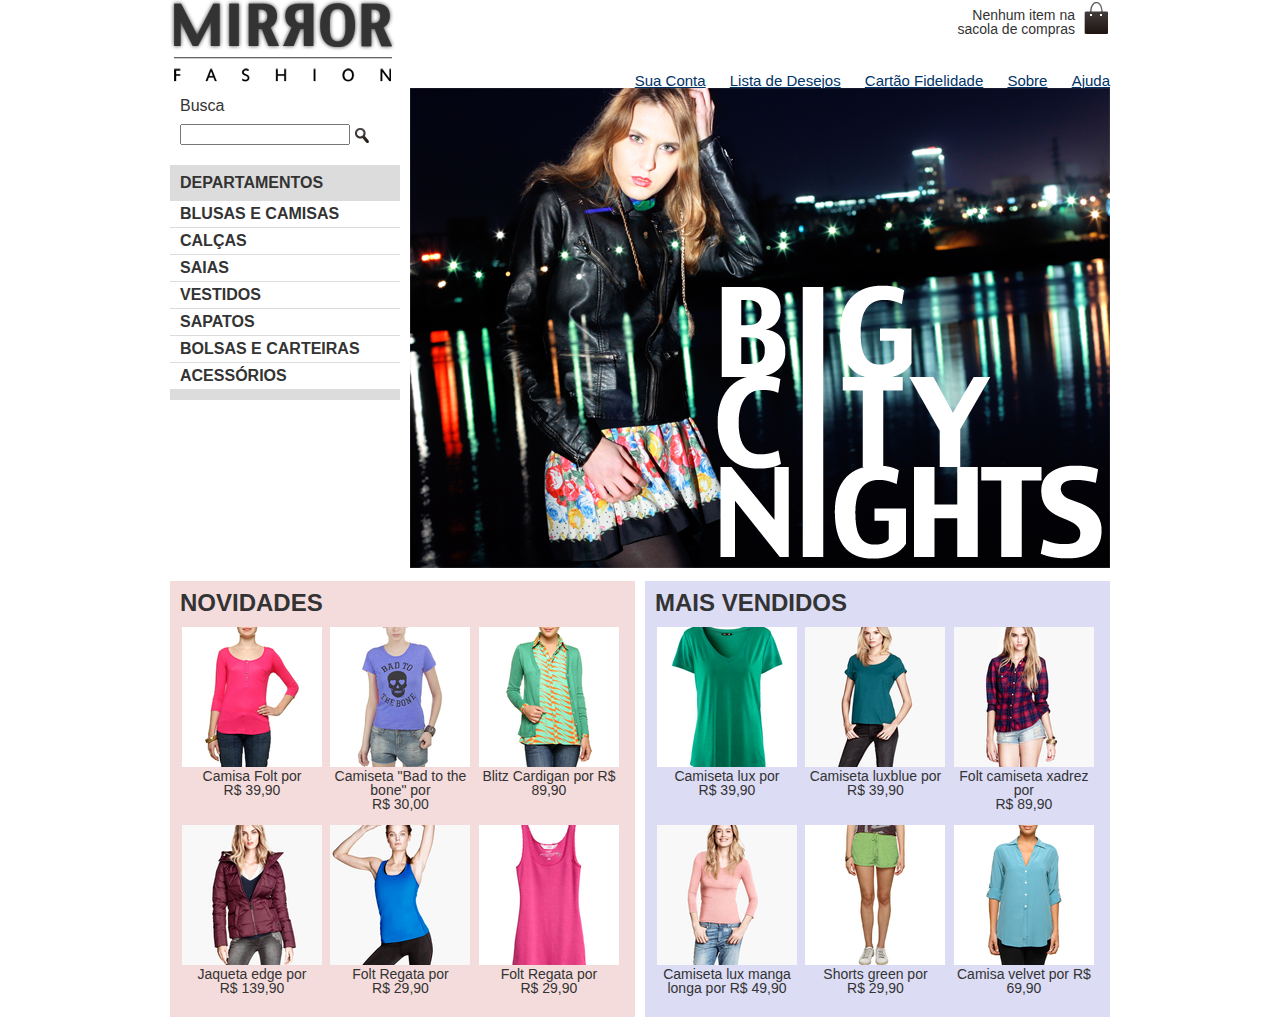
==== index.html @ 16ec89a5 "Primeiro Commit" ====
<!DOCTYPE html>
<html>
<head>
<title>Mirror Fashion</title>
<link rel="stylesheet" href="css/reset.css">
<link rel="stylesheet" href="css/estilo.css"> 
<meta charset="utf-8">
</head>
<body>

<header class="container">
<h1><img class="logotipo"src="img/logo.png" alt="Mirror Fashion"></h1>
<p class="sacola">
Nenhum item na sacola de compras
</p>
<nav class="menu-opcoes">
<ul>
<li><a href="#">Sua Conta</a></li>
<li><a href="#">Lista de Desejos</a></li>
<li><a href="#">Cartão Fidelidade</a></li>
<li><a href="sobre.html">Sobre</a></li>
<li><a href="#">Ajuda</a></li>
</ul>
</nav>
</header>

<div class="container destaque">
<section class="busca">
<h2>Busca</h2>
<form>
<input type="search">
<input type="image" src="img/busca.png">
</form>
</section><!-- fim .busca -->
<section class="menu-departamentos">
<h2>Departamentos</h2>
<nav>
<ul>
<li><a href="#">Blusas e Camisas</a></li>
<li><a href="#">Calças</a></li>
<li><a href="#">Saias</a></li>
<li><a href="#">Vestidos</a></li>
<li><a href="#">Sapatos</a></li>
<li><a href="#">Bolsas e Carteiras</a></li>
<li><a href="#">Acessórios</a></li>
</ul>
</nav>
</section><!-- fim .menu-departamentos -->
<img src="img/destaque-home.png" alt="Promoção: Big City Night">
</div><!-- fim .container .destaque -->

<!-- Começo painel novidades -->
<div class="container paineis">
<section class="painel novidades">

<h2>Novidades</h2>
<ol>
<!-- primeiro produto -->
<li>
<a href="produto.html">
<figure>
<img src="img/produtos/miniatura13.png">
<figcaption>Camisa Folt por <br>R$ 39,90</figcaption>
</figure>
</a>
</li>

<li>
<a href="produto.html">
<figure>
<img src="img/produtos/miniatura2.png">
<figcaption>Camiseta "Bad to the bone" por <br>R$ 30,00</figcaption>
</figure>
</a>
</li>

<li>
<a href="produto.html">
<figure>
<img src="img/produtos/miniatura3.png">
<figcaption>Blitz Cardigan por R$ 89,90</figcaption>
</figure>
</a>
</li>

<li>
<a href="produto.html">
<figure>
<img src="img/produtos/miniatura4.png">
<figcaption>Jaqueta edge por <br>R$ 139,90</figcaption>
</figure>
</a>
</li>

<li>
<a href="produto.html">
<figure>
<img src="img/produtos/miniatura5.png">
<figcaption>Folt Regata por <br>R$ 29,90</figcaption>
</figure>
</a>
</li>

<li>
<a href="produto.html">
<figure>
<img src="img/produtos/miniatura6.png">
<figcaption>Folt Regata por <br>R$ 29,90</figcaption>
</figure>
</a>
</li>

</ol>
</section>
<!-- Fim painel novidades -->

<!-- Começo painel mais vendidos -->
<section class="painel mais-vendidos">
<h2>Mais Vendidos</h2>
<ol>
<!-- Primeiro produto -->
<li>
<a href="produto.html">
<figure>
<img src="img/produtos/miniatura7.png">
<figcaption>Camiseta lux por <br>R$ 39,90</figcaption>
</figure>
</a>
</li>

<li>
<a href="produto.html">
<figure>
<img src="img/produtos/miniatura8.png">
<figcaption>Camiseta luxblue por R$ 39,90</figcaption>
</figure>
</a>
</li>

<li>
<a href="produto.html">
<figure>
<img src="img/produtos/miniatura9.png">
<figcaption>Folt camiseta xadrez por <br>R$ 89,90</figcaption>
</figure>
</a>
</li>

<li>
<a href="produto.html">
<figure>
<img src="img/produtos/miniatura10.png">
<figcaption>Camiseta lux manga longa por R$ 49,90</figcaption>
</figure>
</a>
</li>

<li>
<a href="produto.html">
<figure>
<img src="img/produtos/miniatura11.png">
<figcaption>Shorts green por <br>R$ 29,90</figcaption>
</figure>
</a>
</li>

<li>
<a href="produto.html">
<figure>
<img src="img/produtos/miniatura12.png">
<figcaption>Camisa velvet por R$ 69,90</figcaption>
</figure>
</a>
</li>

</ol>
</section>

</div>
---- css/estilo.css ----
body {
color: #333333;
font-family: "Lucida Sans Unicode", "Lucida Grande", sans-serif;
}

/* cabeçalho */

.menu-opcoes ul li {
 display: inline;
 margin-left: 20px;
}

.menu-opcoes {
 position: absolute;
 bottom: 0;
 right: 0;
}

.menu-opcoes ul {
 font-size: 15px;
}
.menu-opcoes a {
 color: #003366;
}

.sacola {
 padding-top: 8px;
 position: absolute;
 top: 0;
 right: 0;
 background: url(../img/sacola.png) no-repeat top right;
 font-size: 14px;
 padding-right: 35px;
 text-align: right;
 width: 140px;
}

.container {
 margin: 0 auto;
 width: 940px;
}

header {
 position: relative;
}
/* fim do cabeçalho */

Q/* começo menu de busca */
.busca,
.menu-departamentos {
background-color: #dcdcdc;
font-weight: bold;
text-transform: uppercase;
margin-right: 10px;
width: 230px;
}
.busca h2,
.busca form,
.menu-departamentos h2 {
margin: 10px;
}
.menu-departamentos li {
background-color: white;
margin-bottom: 1px;
padding: 5px 10px;
}
.menu-departamentos a {
color: #333333;
text-decoration: none;
}

.busca input {
vertical-align: middle;
}

.busca input[type=search] {
width: 170px;
}

.busca,
.menu-departamentos {
float: left;
}

.menu-departamentos {
clear: left;
margin-top: 10px;
padding-bottom: 10px;
}

destaque {
margin-top: 10px;
}


/* fim menu de busca */

/* começo paineis novidades e mais vendidos */

.painel {
margin: 10px 0;
padding: 10px;
width: 445px;
}

.novidades {
float: left;
background-color: #f5dcdc;
}

.mais-vendidos {
float: right;
background-color: #dcdcf5;
}

.painel li {
display: inline-block;
vertical-align: top;
width: 140px;
margin: 2px;
padding-bottom: 10px;
}

.painel h2 {
font-size: 24px;
font-weight: bold;
text-transform: uppercase;
margin-bottom: 10px;
}
.painel a {
color: #333;
font-size: 14px;
text-align: center;
text-decoration: none;
}
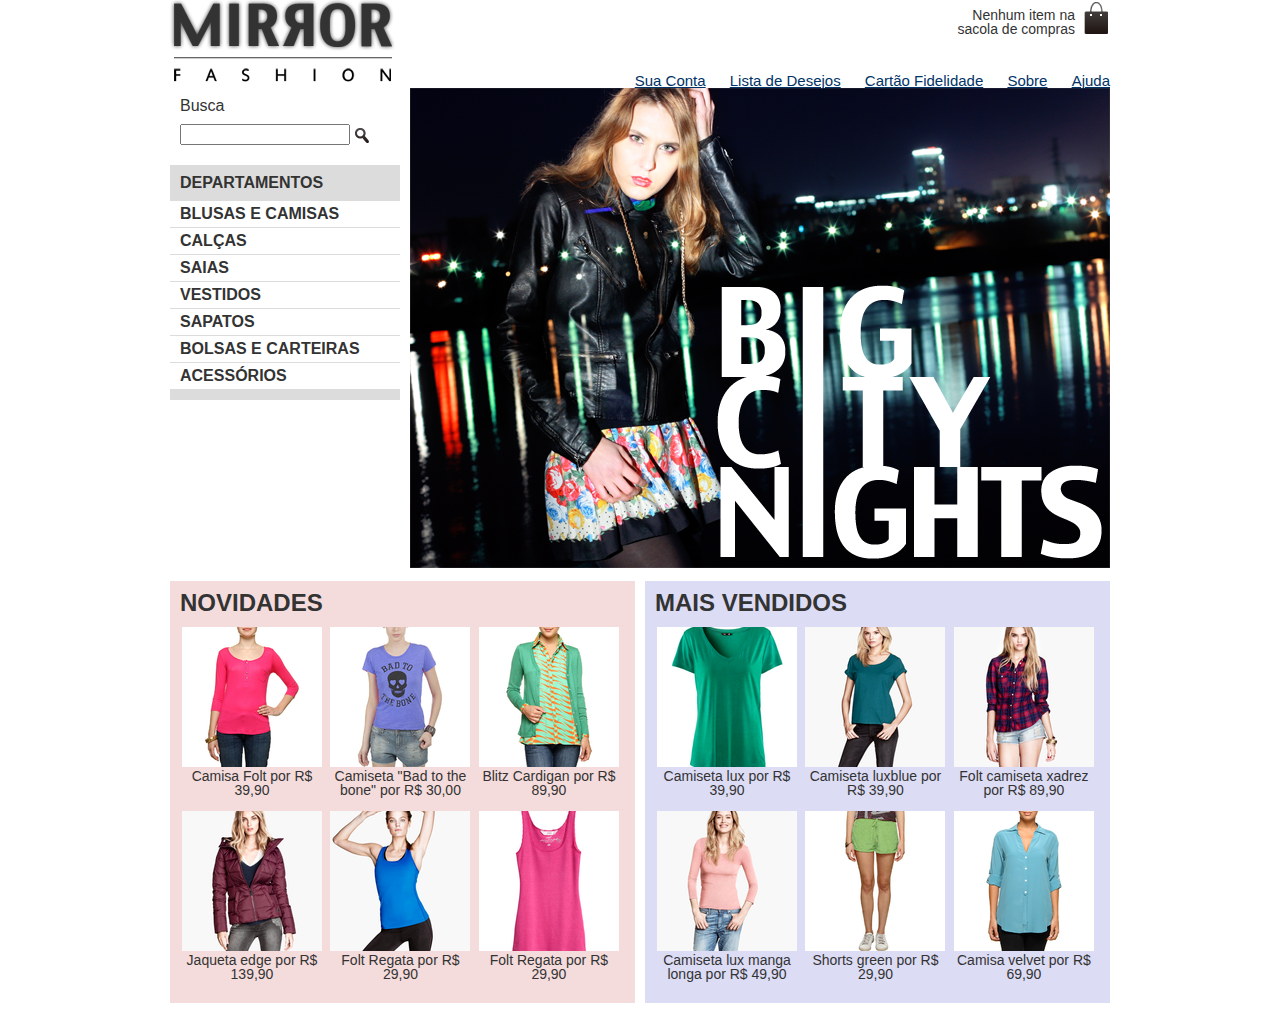
==== commit 581a5ec2: "remoção das tags br" ====
--- a/index.html
+++ b/index.html
@@ -60,7 +60,7 @@
 <a href="produto.html">
 <figure>
 <img src="img/produtos/miniatura13.png">
-<figcaption>Camisa Folt por <br>R$ 39,90</figcaption>
+<figcaption>Camisa Folt por R$ 39,90</figcaption>
 </figure>
 </a>
 </li>
@@ -69,7 +69,7 @@
 <a href="produto.html">
 <figure>
 <img src="img/produtos/miniatura2.png">
-<figcaption>Camiseta "Bad to the bone" por <br>R$ 30,00</figcaption>
+<figcaption>Camiseta "Bad to the bone" por R$ 30,00</figcaption>
 </figure>
 </a>
 </li>
@@ -87,7 +87,7 @@
 <a href="produto.html">
 <figure>
 <img src="img/produtos/miniatura4.png">
-<figcaption>Jaqueta edge por <br>R$ 139,90</figcaption>
+<figcaption>Jaqueta edge por R$ 139,90</figcaption>
 </figure>
 </a>
 </li>
@@ -96,7 +96,7 @@
 <a href="produto.html">
 <figure>
 <img src="img/produtos/miniatura5.png">
-<figcaption>Folt Regata por <br>R$ 29,90</figcaption>
+<figcaption>Folt Regata por R$ 29,90</figcaption>
 </figure>
 </a>
 </li>
@@ -105,7 +105,7 @@
 <a href="produto.html">
 <figure>
 <img src="img/produtos/miniatura6.png">
-<figcaption>Folt Regata por <br>R$ 29,90</figcaption>
+<figcaption>Folt Regata por R$ 29,90</figcaption>
 </figure>
 </a>
 </li>
@@ -123,7 +123,7 @@
 <a href="produto.html">
 <figure>
 <img src="img/produtos/miniatura7.png">
-<figcaption>Camiseta lux por <br>R$ 39,90</figcaption>
+<figcaption>Camiseta lux por R$ 39,90</figcaption>
 </figure>
 </a>
 </li>
@@ -141,7 +141,7 @@
 <a href="produto.html">
 <figure>
 <img src="img/produtos/miniatura9.png">
-<figcaption>Folt camiseta xadrez por <br>R$ 89,90</figcaption>
+<figcaption>Folt camiseta xadrez por R$ 89,90</figcaption>
 </figure>
 </a>
 </li>
@@ -159,7 +159,7 @@
 <a href="produto.html">
 <figure>
 <img src="img/produtos/miniatura11.png">
-<figcaption>Shorts green por <br>R$ 29,90</figcaption>
+<figcaption>Shorts green por R$ 29,90</figcaption>
 </figure>
 </a>
 </li>
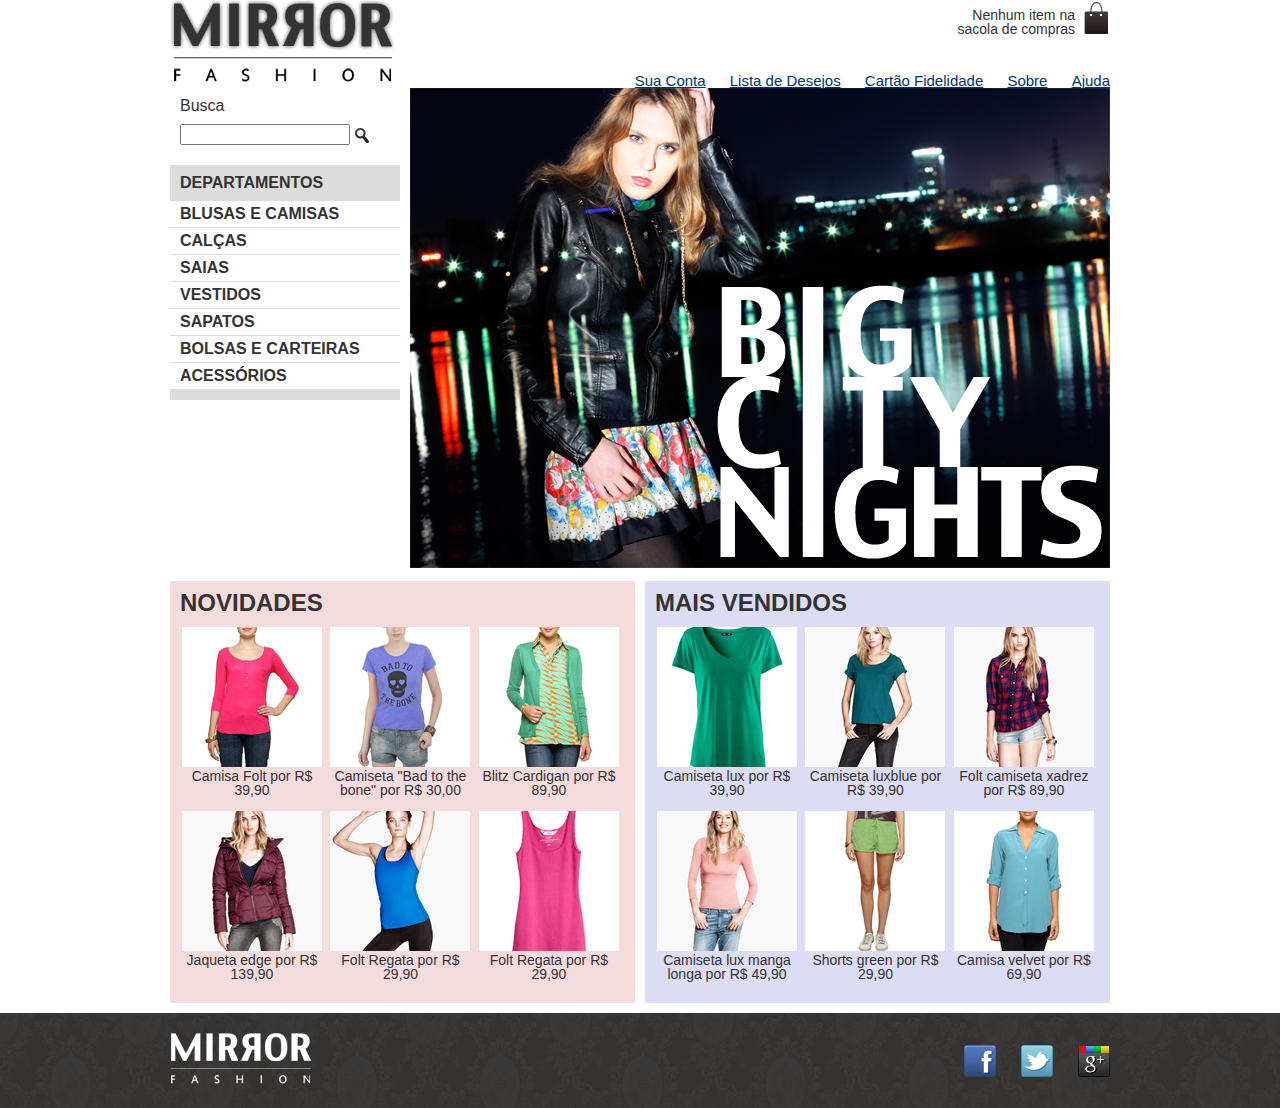
==== commit 3ff9db32: "Rodapé adicionado" ====
--- a/index.html
+++ b/index.html
@@ -177,3 +177,16 @@
 </section>
 
 </div>
+
+<footer>
+<div class="container">
+<img src="img/logo-rodape.png" alt="Logo Mirror Fashion">
+<ul class="social">
+<li><a href="http://facebook.com/mirrorfashion">Facebook</a></li>
+<li><a href="http://twitter.com/mirrorfashion">Twitter</a></li>
+<li><a href="http://plus.google.com/mirrorfashion">Google+</a></li>
+</ul>
+</div>
+</footer>
+
+</body>
--- a/css/estilo.css
+++ b/css/estilo.css
@@ -133,3 +133,49 @@
 text-align: center;
 text-decoration: none;
 }
+ /* fim paineis novidades e mais vendidos */
+
+
+ /* começo rodapé */
+
+ footer {
+background-image: url(../img/fundo-rodape.png);
+}
+.social a {
+/* tamanho da imagem */
+height: 32px;
+width: 32px;
+/* image replacement */
+display: block;
+text-indent: -9999px;
+}
+.social a[href*="facebook.com"] {
+background-image: url(../img/facebook.png);
+}
+.social a[href*="twitter.com"] {
+background-image: url(../img/twitter.png);
+}
+.social a[href*="plus.google.com"] {
+background-image: url(../img/googleplus.png);
+}
+
+footer {
+clear: both;
+padding: 20px 0;
+}
+
+footer .container {
+position: relative;
+}
+.social {
+position: absolute;
+top: 12px;
+right: 0;
+}
+
+.social li {
+float: left;
+margin-left: 25px;
+}
+
+/* fim rodapé */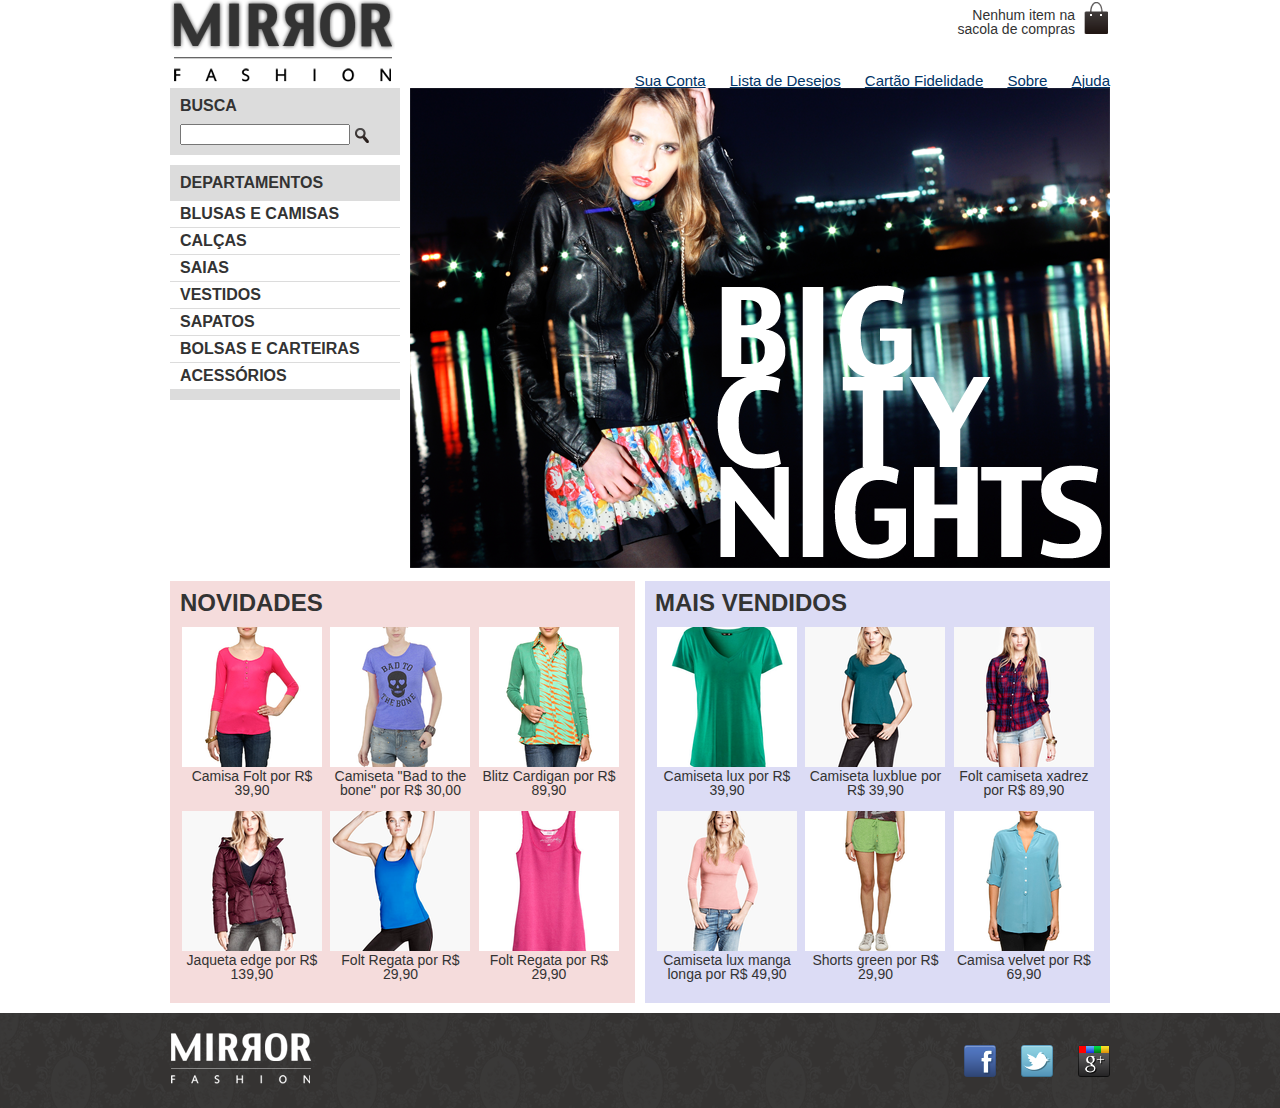
==== commit b5bd6366: "Adiciona Rodapé no sobre.html e altera estilo do código" ====
--- a/index.html
+++ b/index.html
@@ -1,192 +1,201 @@
 <!DOCTYPE html>
 <html>
 <head>
-<title>Mirror Fashion</title>
-<link rel="stylesheet" href="css/reset.css">
-<link rel="stylesheet" href="css/estilo.css"> 
-<meta charset="utf-8">
+
+  <meta charset="utf-8">
+  <title>Mirror Fashion</title>
+
+  <link rel="stylesheet" href="css/reset.css">
+  <link rel="stylesheet" href="css/estilo.css">
 </head>
 <body>
 
-<header class="container">
-<h1><img class="logotipo"src="img/logo.png" alt="Mirror Fashion"></h1>
-<p class="sacola">
-Nenhum item na sacola de compras
-</p>
-<nav class="menu-opcoes">
-<ul>
-<li><a href="#">Sua Conta</a></li>
-<li><a href="#">Lista de Desejos</a></li>
-<li><a href="#">Cartão Fidelidade</a></li>
-<li><a href="sobre.html">Sobre</a></li>
-<li><a href="#">Ajuda</a></li>
-</ul>
-</nav>
-</header>
-
-<div class="container destaque">
-<section class="busca">
-<h2>Busca</h2>
-<form>
-<input type="search">
-<input type="image" src="img/busca.png">
-</form>
-</section><!-- fim .busca -->
-<section class="menu-departamentos">
-<h2>Departamentos</h2>
-<nav>
-<ul>
-<li><a href="#">Blusas e Camisas</a></li>
-<li><a href="#">Calças</a></li>
-<li><a href="#">Saias</a></li>
-<li><a href="#">Vestidos</a></li>
-<li><a href="#">Sapatos</a></li>
-<li><a href="#">Bolsas e Carteiras</a></li>
-<li><a href="#">Acessórios</a></li>
-</ul>
-</nav>
-</section><!-- fim .menu-departamentos -->
-<img src="img/destaque-home.png" alt="Promoção: Big City Night">
-</div><!-- fim .container .destaque -->
-
-<!-- Começo painel novidades -->
-<div class="container paineis">
-<section class="painel novidades">
-
-<h2>Novidades</h2>
-<ol>
-<!-- primeiro produto -->
-<li>
-<a href="produto.html">
-<figure>
-<img src="img/produtos/miniatura13.png">
-<figcaption>Camisa Folt por R$ 39,90</figcaption>
-</figure>
-</a>
-</li>
-
-<li>
-<a href="produto.html">
-<figure>
-<img src="img/produtos/miniatura2.png">
-<figcaption>Camiseta "Bad to the bone" por R$ 30,00</figcaption>
-</figure>
-</a>
-</li>
-
-<li>
-<a href="produto.html">
-<figure>
-<img src="img/produtos/miniatura3.png">
-<figcaption>Blitz Cardigan por R$ 89,90</figcaption>
-</figure>
-</a>
-</li>
-
-<li>
-<a href="produto.html">
-<figure>
-<img src="img/produtos/miniatura4.png">
-<figcaption>Jaqueta edge por R$ 139,90</figcaption>
-</figure>
-</a>
-</li>
-
-<li>
-<a href="produto.html">
-<figure>
-<img src="img/produtos/miniatura5.png">
-<figcaption>Folt Regata por R$ 29,90</figcaption>
-</figure>
-</a>
-</li>
-
-<li>
-<a href="produto.html">
-<figure>
-<img src="img/produtos/miniatura6.png">
-<figcaption>Folt Regata por R$ 29,90</figcaption>
-</figure>
-</a>
-</li>
-
-</ol>
-</section>
-<!-- Fim painel novidades -->
-
-<!-- Começo painel mais vendidos -->
-<section class="painel mais-vendidos">
-<h2>Mais Vendidos</h2>
-<ol>
-<!-- Primeiro produto -->
-<li>
-<a href="produto.html">
-<figure>
-<img src="img/produtos/miniatura7.png">
-<figcaption>Camiseta lux por R$ 39,90</figcaption>
-</figure>
-</a>
-</li>
-
-<li>
-<a href="produto.html">
-<figure>
-<img src="img/produtos/miniatura8.png">
-<figcaption>Camiseta luxblue por R$ 39,90</figcaption>
-</figure>
-</a>
-</li>
-
-<li>
-<a href="produto.html">
-<figure>
-<img src="img/produtos/miniatura9.png">
-<figcaption>Folt camiseta xadrez por R$ 89,90</figcaption>
-</figure>
-</a>
-</li>
-
-<li>
-<a href="produto.html">
-<figure>
-<img src="img/produtos/miniatura10.png">
-<figcaption>Camiseta lux manga longa por R$ 49,90</figcaption>
-</figure>
-</a>
-</li>
-
-<li>
-<a href="produto.html">
-<figure>
-<img src="img/produtos/miniatura11.png">
-<figcaption>Shorts green por R$ 29,90</figcaption>
-</figure>
-</a>
-</li>
-
-<li>
-<a href="produto.html">
-<figure>
-<img src="img/produtos/miniatura12.png">
-<figcaption>Camisa velvet por R$ 69,90</figcaption>
-</figure>
-</a>
-</li>
-
-</ol>
-</section>
-
-</div>
-
-<footer>
-<div class="container">
-<img src="img/logo-rodape.png" alt="Logo Mirror Fashion">
-<ul class="social">
-<li><a href="http://facebook.com/mirrorfashion">Facebook</a></li>
-<li><a href="http://twitter.com/mirrorfashion">Twitter</a></li>
-<li><a href="http://plus.google.com/mirrorfashion">Google+</a></li>
-</ul>
-</div>
-</footer>
+  <header class="container">
+
+    <h1><img class="logotipo"src="img/logo.png" alt="Mirror Fashion"></h1>
+    <p class="sacola">
+      Nenhum item na sacola de compras
+    </p>
+
+    <nav class="menu-opcoes">
+      <ul>
+        <li><a href="#">Sua Conta</a></li>
+        <li><a href="#">Lista de Desejos</a></li>
+        <li><a href="#">Cartão Fidelidade</a></li>
+        <li><a href="sobre.html">Sobre</a></li>
+        <li><a href="#">Ajuda</a></li>
+      </ul>
+    </nav>
+
+  </header>
+
+  <div class="container destaque">
+
+    <section class="busca">
+      <h2>Busca</h2>
+      <form>
+        <input type="search">
+        <input type="image" src="img/busca.png">
+      </form>
+    </section><!-- fim .busca -->
+
+    <section class="menu-departamentos">
+      <h2>Departamentos</h2>
+      <nav>
+        <ul>
+          <li><a href="#">Blusas e Camisas</a></li>
+          <li><a href="#">Calças</a></li>
+          <li><a href="#">Saias</a></li>
+          <li><a href="#">Vestidos</a></li>
+          <li><a href="#">Sapatos</a></li>
+          <li><a href="#">Bolsas e Carteiras</a></li>
+          <li><a href="#">Acessórios</a></li>
+        </ul>
+      </nav>
+    </section><!-- fim .menu-departamentos -->
+
+    <img src="img/destaque-home.png" alt="Promoção: Big City Night">
+  </div><!-- fim .container .destaque -->
+
+    <!-- Começo painel novidades -->
+  <div class="container paineis">
+
+    <section class="painel novidades">
+      <h2>Novidades</h2>
+      <ol>
+      <!-- primeiro produto -->
+        <li>
+          <a href="produto.html">
+          <figure>
+            <img src="img/produtos/miniatura13.png">
+            <figcaption>Camisa Folt por R$ 39,90</figcaption>
+          </figure>
+          </a>
+        </li>
+
+        <li>
+          <a href="produto.html">
+          <figure>
+            <img src="img/produtos/miniatura2.png">
+            <figcaption>Camiseta "Bad to the bone" por R$ 30,00</figcaption>
+          </figure>
+          </a>
+        </li>
+
+        <li>
+          <a href="produto.html">
+          <figure>
+            <img src="img/produtos/miniatura3.png">
+            <figcaption>Blitz Cardigan por R$ 89,90</figcaption>
+          </figure>
+          </a>
+        </li>
+
+        <li>
+          <a href="produto.html">
+          <figure>
+            <img src="img/produtos/miniatura4.png">
+            <figcaption>Jaqueta edge por R$ 139,90</figcaption>
+          </figure>
+          </a>
+        </li>
+
+        <li>
+          <a href="produto.html">
+          <figure>
+            <img src="img/produtos/miniatura5.png">
+            <figcaption>Folt Regata por R$ 29,90</figcaption>
+          </figure>
+          </a>
+        </li>
+
+        <li>
+          <a href="produto.html">
+          <figure>
+            <img src="img/produtos/miniatura6.png">
+            <figcaption>Folt Regata por R$ 29,90</figcaption>
+          </figure>
+          </a>
+        </li>
+
+      </ol>
+    </section>
+    <!-- Fim painel novidades -->
+
+    <!-- Começo painel mais vendidos -->
+    <section class="painel mais-vendidos">
+      <h2>Mais Vendidos</h2>
+      <ol>
+        <!-- Primeiro produto -->
+        <li>
+          <a href="produto.html">
+          <figure>
+            <img src="img/produtos/miniatura7.png">
+            <figcaption>Camiseta lux por R$ 39,90</figcaption>
+          </figure>
+          </a>
+        </li>
+
+        <li>
+          <a href="produto.html">
+          <figure>
+            <img src="img/produtos/miniatura8.png">
+            <figcaption>Camiseta luxblue por R$ 39,90</figcaption>
+          </figure>
+          </a>
+        </li>
+
+        <li>
+          <a href="produto.html">
+          <figure>
+            <img src="img/produtos/miniatura9.png">
+            <figcaption>Folt camiseta xadrez por R$ 89,90</figcaption>
+          </figure>
+          </a>
+        </li>
+
+        <li>
+          <a href="produto.html">
+          <figure>
+            <img src="img/produtos/miniatura10.png">
+            <figcaption>Camiseta lux manga longa por R$ 49,90</figcaption>
+          </figure>
+          </a>
+        </li>
+
+        <li>
+          <a href="produto.html">
+          <figure>
+            <img src="img/produtos/miniatura11.png">
+            <figcaption>Shorts green por R$ 29,90</figcaption>
+          </figure>
+          </a>
+        </li>
+
+        <li>
+          <a href="produto.html">
+          <figure>
+            <img src="img/produtos/miniatura12.png">
+            <figcaption>Camisa velvet por R$ 69,90</figcaption>
+          </figure>
+          </a>
+        </li>
+
+      </ol>
+    </section>
+
+  </div>
+
+  <footer>
+    <div class="container">
+      <img src="img/logo-rodape.png" alt="Logo Mirror Fashion">
+      <ul class="social">
+        <li><a href="http://facebook.com/mirrorfashion">Facebook</a></li>
+        <li><a href="http://twitter.com/mirrorfashion">Twitter</a></li>
+        <li><a href="http://plus.google.com/mirrorfashion">Google+</a></li>
+      </ul>
+    </div>
+  </footer>
 
 </body>
+</html>--- a/css/estilo.css
+++ b/css/estilo.css
@@ -1,95 +1,95 @@
 body {
-color: #333333;
-font-family: "Lucida Sans Unicode", "Lucida Grande", sans-serif;
+  color: #333333;
+  font-family: "Lucida Sans Unicode", "Lucida Grande", sans-serif;
 }
 
 /* cabeçalho */
 
 .menu-opcoes ul li {
- display: inline;
- margin-left: 20px;
+  display: inline;
+  margin-left: 20px;
 }
 
 .menu-opcoes {
- position: absolute;
- bottom: 0;
- right: 0;
+  position: absolute;
+  bottom: 0;
+  right: 0;
 }
 
 .menu-opcoes ul {
- font-size: 15px;
+  font-size: 15px;
 }
 .menu-opcoes a {
- color: #003366;
+  color: #003366;
 }
 
 .sacola {
- padding-top: 8px;
- position: absolute;
- top: 0;
- right: 0;
- background: url(../img/sacola.png) no-repeat top right;
- font-size: 14px;
- padding-right: 35px;
- text-align: right;
- width: 140px;
+  padding-top: 8px;
+  position: absolute;
+  top: 0;
+  right: 0;
+  background: url(../img/sacola.png) no-repeat top right;
+  font-size: 14px;
+  padding-right: 35px;
+  text-align: right;
+  width: 140px;
 }
 
 .container {
- margin: 0 auto;
- width: 940px;
+  margin: 0 auto;
+  width: 940px;
 }
 
 header {
- position: relative;
+  position: relative;
 }
 /* fim do cabeçalho */
 
-Q/* começo menu de busca */
+/* começo menu de busca */
 .busca,
 .menu-departamentos {
-background-color: #dcdcdc;
-font-weight: bold;
-text-transform: uppercase;
-margin-right: 10px;
-width: 230px;
+  background-color: #dcdcdc;
+  font-weight: bold;
+  text-transform: uppercase;
+  margin-right: 10px;
+  width: 230px;
 }
 .busca h2,
 .busca form,
 .menu-departamentos h2 {
-margin: 10px;
+  margin: 10px;
 }
 .menu-departamentos li {
-background-color: white;
-margin-bottom: 1px;
-padding: 5px 10px;
+  background-color: white;
+  margin-bottom: 1px;
+  padding: 5px 10px;
 }
 .menu-departamentos a {
-color: #333333;
-text-decoration: none;
+  color: #333333;
+  text-decoration: none;
 }
 
 .busca input {
-vertical-align: middle;
+  vertical-align: middle;
 }
 
 .busca input[type=search] {
-width: 170px;
+  width: 170px;
 }
 
 .busca,
 .menu-departamentos {
-float: left;
+  float: left;
 }
 
 .menu-departamentos {
-clear: left;
-margin-top: 10px;
-padding-bottom: 10px;
+  clear: left;
+  margin-top: 10px;
+  padding-bottom: 10px;
 }
 
 destaque {
-margin-top: 10px;
+  margin-top: 10px;
 }
 
 
@@ -98,84 +98,85 @@
 /* começo paineis novidades e mais vendidos */
 
 .painel {
-margin: 10px 0;
-padding: 10px;
-width: 445px;
+  margin: 10px 0;
+  padding: 10px;
+  width: 445px;
 }
 
 .novidades {
-float: left;
-background-color: #f5dcdc;
+  float: left;
+  background-color: #f5dcdc;
 }
 
 .mais-vendidos {
-float: right;
-background-color: #dcdcf5;
+  float: right;
+  background-color: #dcdcf5;
 }
 
 .painel li {
-display: inline-block;
-vertical-align: top;
-width: 140px;
-margin: 2px;
-padding-bottom: 10px;
+  display: inline-block;
+  vertical-align: top;
+  width: 140px;
+  margin: 2px;
+  padding-bottom: 10px;
 }
 
 .painel h2 {
-font-size: 24px;
-font-weight: bold;
-text-transform: uppercase;
-margin-bottom: 10px;
+  font-size: 24px;
+  font-weight: bold;
+  text-transform: uppercase;
+  margin-bottom: 10px;
 }
+
 .painel a {
-color: #333;
-font-size: 14px;
-text-align: center;
-text-decoration: none;
+  color: #333;
+  font-size: 14px;
+  text-align: center;
+  text-decoration: none;
 }
  /* fim paineis novidades e mais vendidos */
 
-
- /* começo rodapé */
+/* começo de rodapé */
 
  footer {
-background-image: url(../img/fundo-rodape.png);
+  background-image: url(../img/fundo-rodape.png);
 }
 .social a {
-/* tamanho da imagem */
-height: 32px;
-width: 32px;
-/* image replacement */
-display: block;
-text-indent: -9999px;
+  /* tamanho da imagem */
+  height: 32px;
+  width: 32px;
+  /* image replacement */
+  display: block;
+  text-indent: -9999px;
 }
+
 .social a[href*="facebook.com"] {
-background-image: url(../img/facebook.png);
+  background-image: url(../img/facebook.png);
 }
 .social a[href*="twitter.com"] {
-background-image: url(../img/twitter.png);
+  background-image: url(../img/twitter.png);
 }
 .social a[href*="plus.google.com"] {
-background-image: url(../img/googleplus.png);
+  background-image: url(../img/googleplus.png);
 }
 
 footer {
-clear: both;
-padding: 20px 0;
+  clear: both;
+  padding: 20px 0;
 }
 
 footer .container {
-position: relative;
+  position: relative;
 }
 .social {
-position: absolute;
-top: 12px;
-right: 0;
+  position: absolute;
+  top: 12px;
+  right: 0;
 }
 
 .social li {
-float: left;
-margin-left: 25px;
+  float: left;
+  margin-left: 25px;
 }
 
 /* fim rodapé */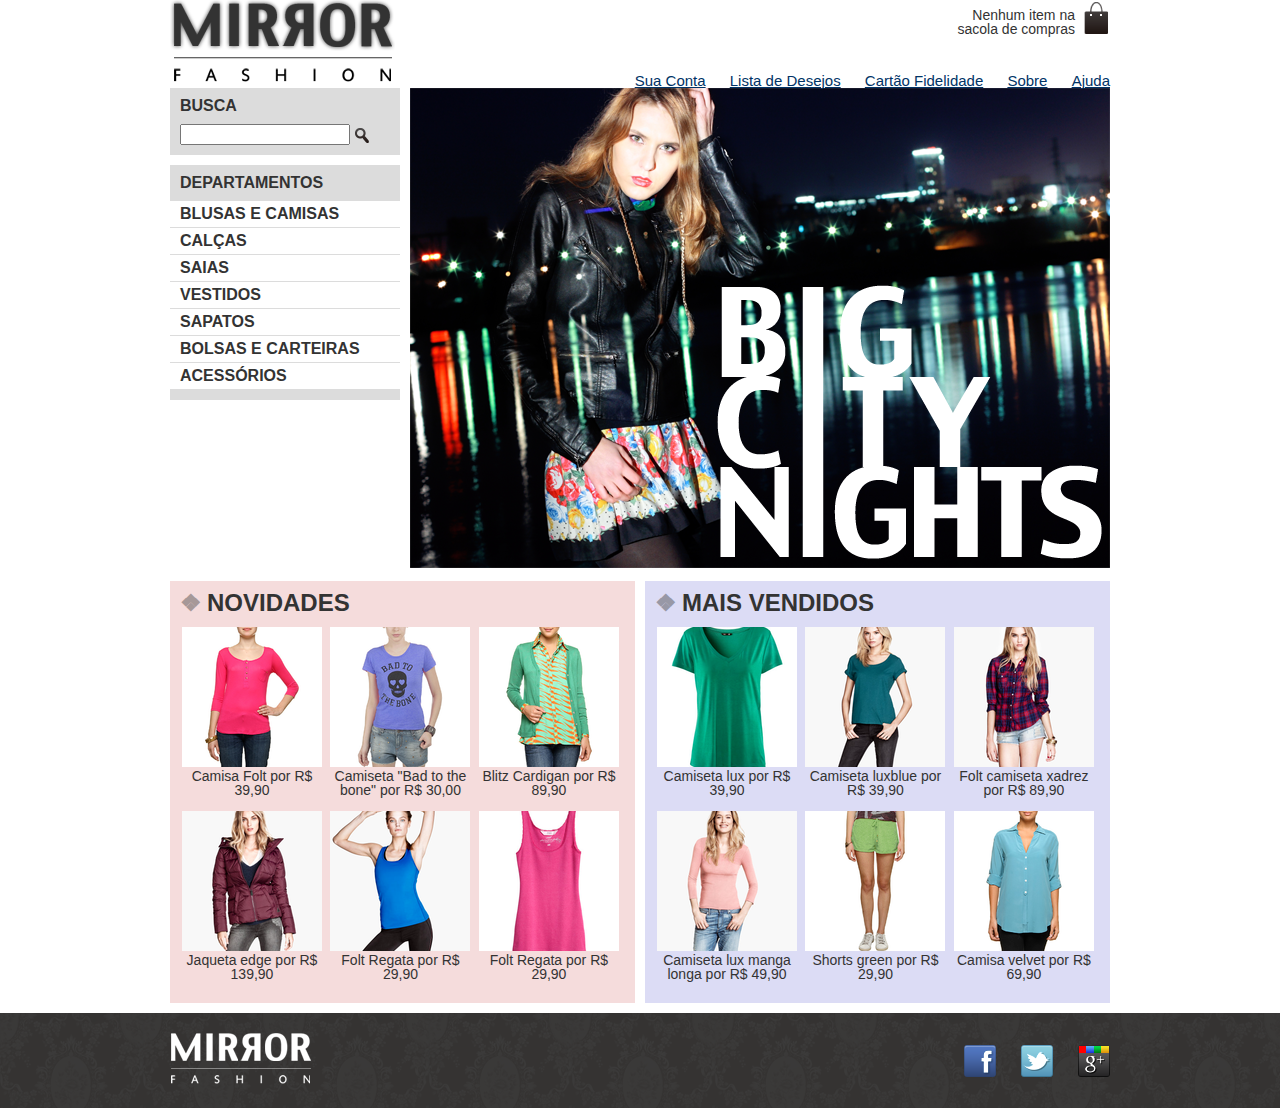
==== commit e5b01109: "Mudança no css do menu departamentos e opções" ====
--- a/index.html
+++ b/index.html
@@ -37,13 +37,22 @@
         <input type="search">
         <input type="image" src="img/busca.png">
       </form>
-    </section><!-- fim .busca -->
+    </section>
+
 
     <section class="menu-departamentos">
       <h2>Departamentos</h2>
       <nav>
         <ul>
-          <li><a href="#">Blusas e Camisas</a></li>
+          <li>
+           <a href="#">Blusas e Camisas</a>
+        	<ul>
+				<li><a href="#">Manga curta</a></li>
+				<li><a href="#">Manga comprida</a></li>
+				<li><a href="#">Camisa social</a></li>
+				<li><a href="#">Camisa casual</a></li>
+			</ul>
+		   </li>
           <li><a href="#">Calças</a></li>
           <li><a href="#">Saias</a></li>
           <li><a href="#">Vestidos</a></li>
--- a/css/estilo.css
+++ b/css/estilo.css
@@ -3,7 +3,12 @@
   font-family: "Lucida Sans Unicode", "Lucida Grande", sans-serif;
 }
 
-/* cabeçalho */
+.container {
+  margin: 0 auto;
+  width: 940px;
+}
+
+/* começo do menu opções */
 
 .menu-opcoes ul li {
   display: inline;
@@ -16,12 +21,22 @@
   right: 0;
 }
 
+.menu-opcoes a:hover {
+  color: #007dc6;
+}
+
+.menu-opcoes a:active {
+  color: #867dc6;
+}
+
 .menu-opcoes ul {
   font-size: 15px;
 }
 .menu-opcoes a {
   color: #003366;
 }
+
+/* fim menu opções */
 
 .sacola {
   padding-top: 8px;
@@ -35,15 +50,11 @@
   width: 140px;
 }
 
-.container {
-  margin: 0 auto;
-  width: 940px;
-}
 
 header {
   position: relative;
 }
-/* fim do cabeçalho */
+
 
 /* começo menu de busca */
 .busca,
@@ -88,6 +99,24 @@
   padding-bottom: 10px;
 }
 
+.menu-departamentos li ul {
+  display: none;
+}
+
+.menu-departamentos li:hover ul {
+  display: block;
+}
+
+.menu-departamentos ul ul li {
+  background-color: #dcdcdc;
+}
+
+.menu-departamentos li li a:before {
+  content: '- ';
+  padding-right: 3px;
+}
+
+
 destaque {
   margin-top: 10px;
 }
@@ -96,6 +125,12 @@
 /* fim menu de busca */
 
 /* começo paineis novidades e mais vendidos */
+
+.painel h2:before {
+content: '\2756';
+padding-right: 5px;
+opacity: 0.4;
+}
 
 .painel {
   margin: 10px 0;
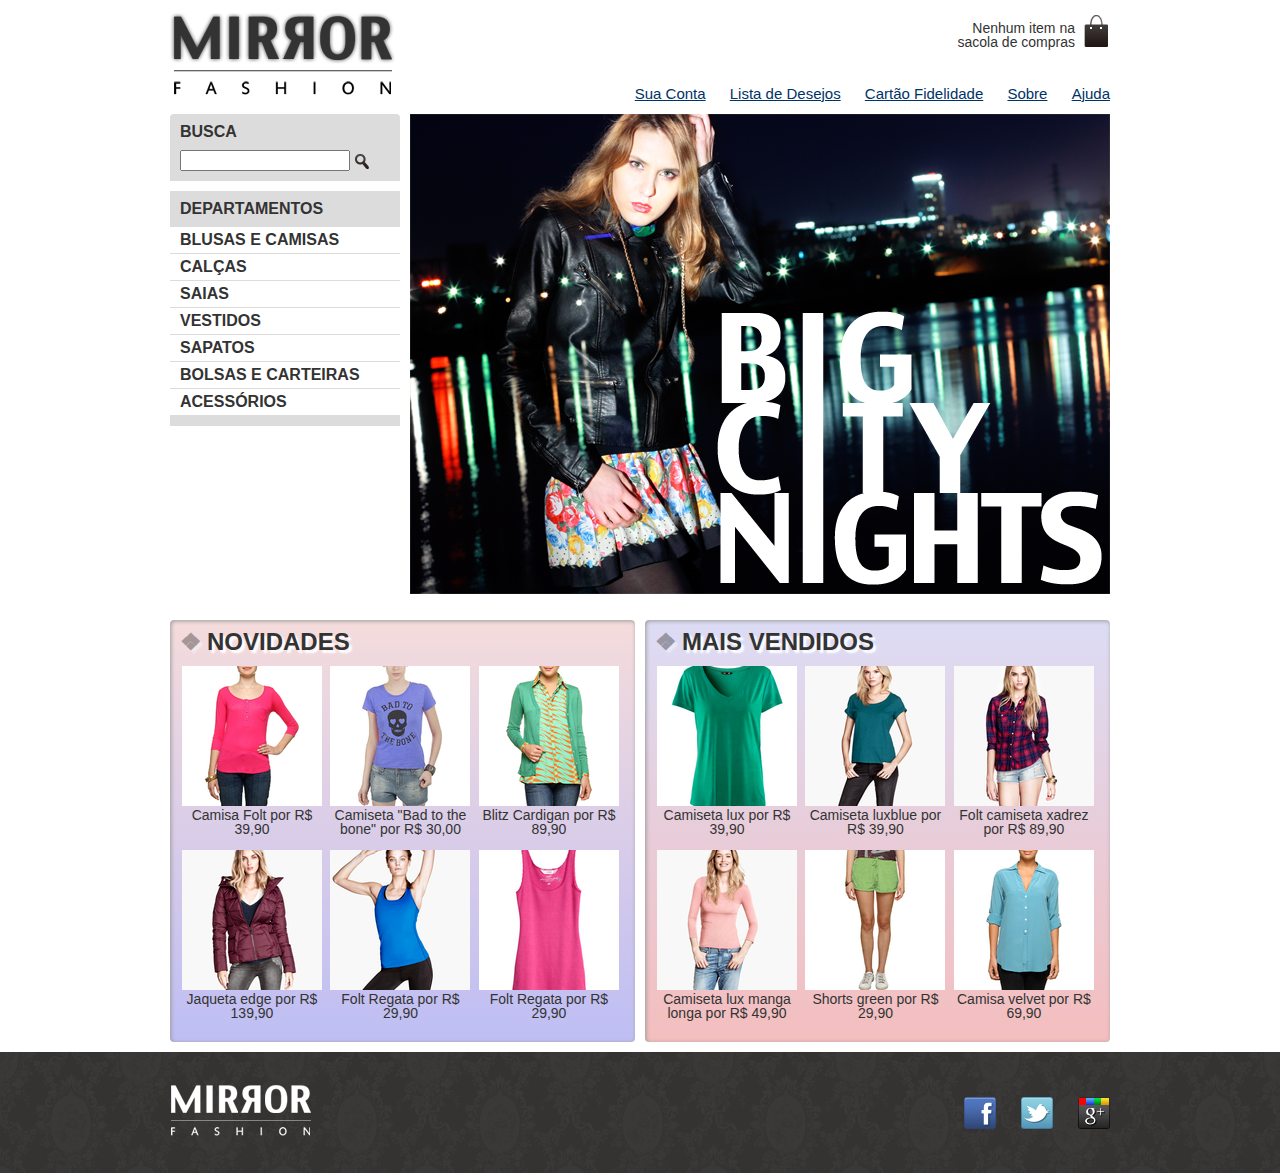
==== commit 2ddc8f5c: "Css mobile adicionado" ====
--- a/index.html
+++ b/index.html
@@ -1,12 +1,15 @@
 <!DOCTYPE html>
 <html>
 <head>
-
+  
+  <meta name="viewport" content="width=device-width">
   <meta charset="utf-8">
   <title>Mirror Fashion</title>
 
   <link rel="stylesheet" href="css/reset.css">
   <link rel="stylesheet" href="css/estilo.css">
+  <link rel="stylesheet" href="css/mobile.css" media="(max-width: 320px)">
+  
 </head>
 <body>
 
--- a/css/estilo.css
+++ b/css/estilo.css
@@ -4,7 +4,7 @@
 }
 
 .container {
-  margin: 0 auto;
+  margin: 13px auto;
   width: 940px;
 }
 
@@ -55,8 +55,13 @@
   position: relative;
 }
 
-
 /* começo menu de busca */
+
+.busca {
+  border-top-left-radius: 4px;
+  border-top-right-radius: 4px;
+}
+
 .busca,
 .menu-departamentos {
   background-color: #dcdcdc;
@@ -126,10 +131,40 @@
 
 /* começo paineis novidades e mais vendidos */
 
+.painel h2 {
+  text-shadow: 1px 1px 2px rgba(255,255,255,0.8);
+}
+
+.painel {
+  border-radius: 4px;
+  box-shadow: inset 1px 1px 4px #999;
+}
+.painel h2 {
+  text-shadow: 3px 3px 2px #FFF;
+}
+
+
 .painel h2:before {
-content: '\2756';
-padding-right: 5px;
-opacity: 0.4;
+  content: '\2756';
+  padding-right: 5px;
+  opacity: 0.4;
+}
+
+.painel li:hover {
+  box-shadow: 0 0 5px #333;
+  transition: box-shadow 0.7s;
+  background-color: rgba(255,255,255,0.8);
+  box-shadow: 0 0 5px #333;
+  transition: 0.7s;
+  transform: scale(1.2);
+}
+
+.painel li:nth-child(2n):hover {
+  transform: scale(1.2) rotate(5deg);
+}
+
+.painel li {
+  transition: 0.7s;
 }
 
 .painel {
@@ -139,8 +174,18 @@
 }
 
 .novidades {
+  background-color: #f5dcdc;
+  background: linear-gradient(#f5dcdc, #bebef4);
+}
+
+.novidades {
   float: left;
   background-color: #f5dcdc;
+}
+
+.mais-vendidos {
+  background: #dcdcf5;
+  background: linear-gradient(#dcdcf5, #f4bebe);
 }
 
 .mais-vendidos {
